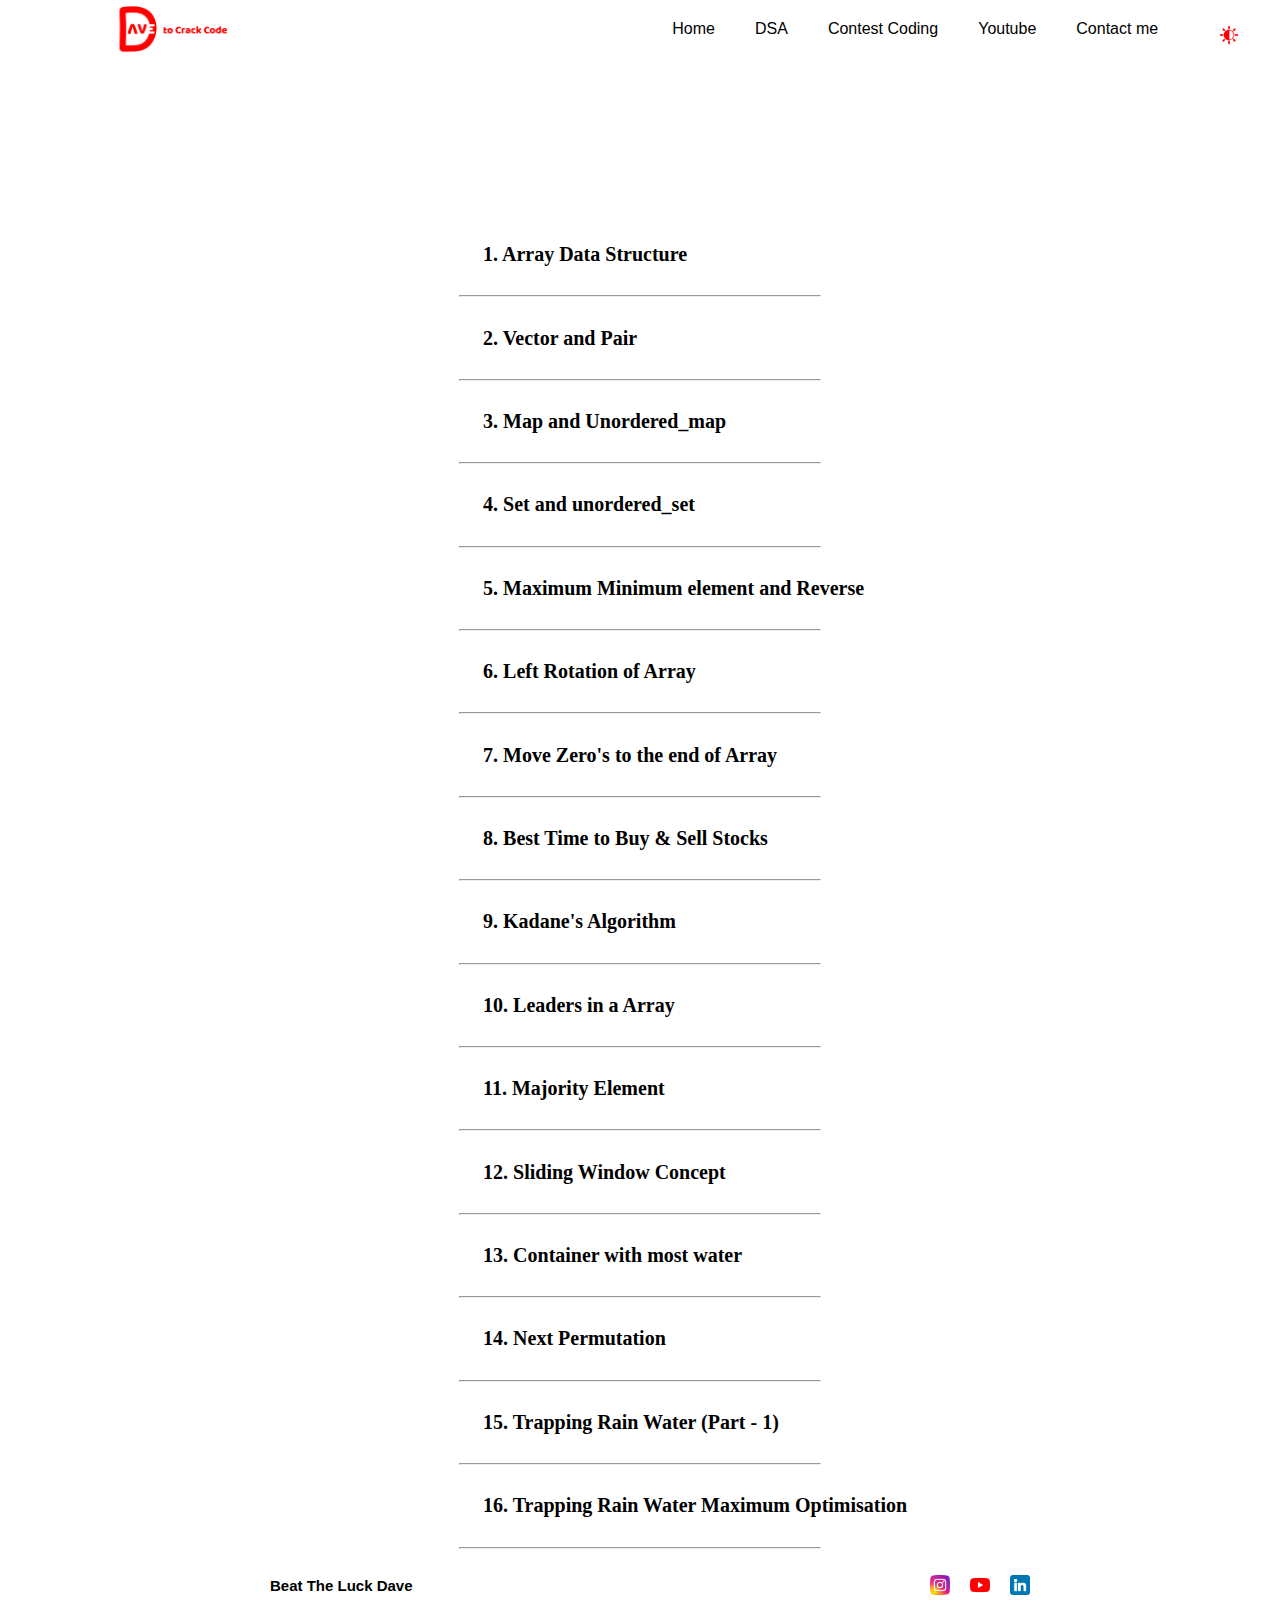
==== arraystl.html @ 77d4346f "updates" ====
<!DOCTYPE html>
<html>
<head>
	<link rel="stylesheet" type="text/css" href="style1.css">
	<meta charset="utf-8">
	<meta name="viewport" content="width=device-width, initial-scale=1">
	<title> Dave </title>
	<link rel="icon" type="image/x-icon" href="images/favicon.png">
	
</head>
<body onload="changemode1()">
	<div  id="header">
		
		<!-- phone -->
		<div id="mySidepanel" class="sidepanel">
		<a href="javascript:void(0)" style="padding-top: 10px; font-size: larger; color: red;" class="closebtn" onclick="closeNav()" > × </a>
		
		<div id="modeicon" onclick="changemod()"><img src="images/dark-mode.png" style="height: 20px; " alt=""></div>
		<a href="index.html" class="textmode" >Home</a>
		<a href="menu.html" class="textmode">DSA</a>
		<a href="editor.html" class="textmode">Contest Coding</a>
		<a href="https://www.youtube.com/channel/UC7bzV5BdSTXufiPwLRrjvxA" class="textmode">Youtube</a>
		<a href="contact.html" class="textmode">Contact me</a>
	  </div>
	  <div class="logoD"><a href="index.html"><img src="images/logo.png" ></a></div>
	  <!-- dekstop -->
	  <div class="head_container">
		  <div id="modeicon" style="margin-top: 2.4%; padding-top: 0px; padding-bottom: 0px;"  onclick="changemod()" style="margin-right: 8%;" > <img src="images/dark-mode.png" style="height: 20px; " alt=""></div>
		  <div class="headerelements"><a  class="textmode" href="contact.html">Contact me</a></div>
		  <div class="headerelements"><a class="textmode"  href="https://www.youtube.com/channel/UC7bzV5BdSTXufiPwLRrjvxA">Youtube</a></div>
		  <div class="headerelements"><a class="textmode" href="editor.html">Contest Coding</a></div>
		  <div class="headerelements"><a class="textmode" href="menu.html">DSA</a></div>
		  <div class="headerelements"><a class="textmode" href="index.html" >Home</a> </div>
	 </div>
	  <button class="openbtn textmode" onclick="openNav()"  >☰ </button>  
	</div>
	  <!-- Loading Page -->
	<div id="loading">
		<table>
			<tr style="text-align: center;">
				<td><img src="images/load_logo.png" style="height: 50px;" alt=""></td>
		    </tr>
			<tr>
				<td><h1 style="display: block;">Loading...</h1></td>
			</tr>
		</table>
	</div>
    <!-- Array and Stl Intro -->
	<div class="discriptiondsa">
		<div class="typed-out">Array and STL</div>
	</div>
	  
    <!-- Array and STL  -->
	

		<div id="droparray">
			
			<a class="serial" href="https://youtu.be/FCk5XwMkV1A">1. Array Data Structure </a><hr>
			<a class="serial" href="https://youtu.be/lvIR5PSA3rM">2. Vector and Pair </a><hr>
			<a class="serial" href="https://youtu.be/mw_gL2bwXv8">3. Map and Unordered_map </a><hr>
			<a class="serial" href="https://youtu.be/pwhddGMddXk">4. Set and unordered_set </a><hr>
			<a class="serial" href="https://youtu.be/_8hYkUSTPTc">5. Maximum Minimum element and Reverse </a><hr>
			<a class="serial" href="https://youtu.be/g22mdOEqJDE">6. Left Rotation of Array </a><hr>
			<a class="serial" href="https://youtu.be/a5MYpxwVd0Y">7. Move Zero's to the end of Array </a><hr>
			<a class="serial" href="https://youtu.be/XtsXrOz9yFw">8. Best Time to Buy & Sell Stocks </a><hr>
			<a class="serial" href="https://youtu.be/L8OttHOCryE">9. Kadane's Algorithm </a><hr>
			<a class="serial" href="https://youtu.be/oZLdA8Bkklo">10. Leaders in a Array </a><hr>
			<a class="serial" href="https://youtu.be/NNGstf2hrqM">11. Majority Element</a><hr>
			<a class="serial" href="https://youtu.be/9BmQB-RlBqQ">12. Sliding Window Concept </a><hr>
			<a class="serial" href="https://youtu.be/yc0BkczS_G4">13. Container with most water </a><hr>
			<a class="serial" href="https://youtu.be/zI-S4GWZxso">14. Next Permutation</a><hr>
			<a class="serial" href="https://youtu.be/nlOKYwH9K9Y">15. Trapping Rain Water (Part - 1) </a><hr>
			<a class="serial" href="https://youtu.be/3WAg3lv2ejE">16. Trapping Rain Water Maximum Optimisation </a> <hr>
			
		</div>

    
	<script src="script.js"></script>
	
	
	<div id="footer" >
		<div class="bottomblock textmode"> 
			Beat The Luck Dave
		</div> 
		<div class="socialmedia">
		<a href="https://www.instagram.com/dave_to_crack_code/"><img src="images/instagram.png" alt=""></a>
		<a href="https://www.youtube.com/channel/UC7bzV5BdSTXufiPwLRrjvxA"><img src="images/youtube.png" alt=""></a>
		<a href="https://www.linkedin.com/in/dave-to-crack-code/"><img src="images/linkedin.png" alt=""></a>
	</div>
	</div>
	
</body>
</html>
---- style1.css ----
body {
	/* background-color: #202020; */
	font-family: sans-serif;
	/* zoom: 125%; */
	margin: 0px;
	padding: 0px;
	justify-content: center;
	justify-items: center;
	position: relative;
	/* background-image: url("images/bbg1.png"); */
	background-color: white;
	min-height: 80vh;
	background-repeat: no-repeat;
	background-attachment: fixed;
	background-position: center;
	background-size: cover;
	-ms-overflow-style: none;
	/* Internet Explorer 10+ */
	scrollbar-width: none;
	/* Firefox */
}

body::-webkit-scrollbar {
	display: none;
	/* Safari and Chrome */
}

hr {
	width: 85%;
	
}

.videointro {
	width: 50%;
	margin-top: 10px;
	margin-bottom: 10px;
	/* margin-left: 10px; */
	display: flex;
	flex-direction: row;
	float: left;
	justify-content: center;
}



/* Dekstop header */
#header {
	background-color: white;
	opacity: 100%;
	height: 50px;
	width: 100%;
	display: flex;
	flex-direction: row;
	height: auto;
	position: sticky;
	top: 0px;
	z-index: 1;
	/* box-shadow: 0 0 10px 0.5px rgb(0, 0, 0); */
}

.head_container {
	display: flex;
	width: 100%;
	flex-direction: row-reverse;
	/* flex-wrap: nowrap; */
}

.headerelements {
	/* margin-left: 4%; */
	display: flex;
	justify-content: center;
	height: auto;
	float: left;
	font-family: Rubik, sans-serif;
	/* width: auto; */
	cursor: pointer;
	padding: 20px;
	vertical-align: middle;
	/* margin-top: 8px; */
}

.headerelements a {
	color: black;
	text-decoration: none;
}

.logoD {
	height: 50px;
	padding: 5px;
	margin-left: 8%;
	/* margin-top: 5px; */
	display: flex;
	/* position: right; */
	float: left;
	justify-content: left;
	/* width: 10%; */
}

.logoD img {
	height: 48px;
}
/* About on homepage */
@import url('https://fonts.googleapis.com/css2?family=Alfa+Slab+One&display=swap');

.waviy {
  position: relative;
  -webkit-box-reflect: below -20px linear-gradient(transparent, rgba(0, 0, 0, 0.2));
  font-size: 30px;
}
.waviy span {
  font-family: 'Alfa Slab One', cursive;
  position: relative;
  display: inline-block;
  line-height: 40px;
  /* color: #000000; */
  font-weight: bolder;
  text-transform: uppercase;
  animation: waviy 1s infinite;
  animation-delay: calc(.033s * var(--i));
  
}
@keyframes waviy {
  0%,40%,100% {
    transform: translateY(0)
  }
  20% {
    transform: translateY(-8px)
  }
}



/* ends here */
/* side panel for mobile */
.sidepanel {
	width: 0;
	position: fixed;
	z-index: 1;
	/* height: 50%; */
	display: flex;
	flex-direction: column;
	top: 0;
	right: 0;
	background-color: white;
	opacity: 90%;
	overflow-x: hidden;
	transition: 0.5s;

}


.sidepanel a {
	height: 9%;
	display: flex;
	transition: 0.3s;
	font-family: 'Courier New', Courier, monospace;
	font-weight: bold;
	font-size: 15px;
	color: rgb(0, 0, 0);
	text-align: center;
	justify-content: center;
	/* margin-left: 5px; */
	text-decoration: none;
	/* height: 20px; */
	/* padding-top: 10%; */
	padding: 4%;
	/* margin-top: 15px; */


}

#modeicon {
	margin-top: 20%;
	height: 9%;
	display: flex;
	justify-content: center;
	padding: 4%;
	/* transition: 0.3s; */
	/* float: left; */
	font-family: 'Courier New', Courier, monospace;
	text-align: center;
	cursor: pointer;
}

.sidepanel a:hover {
	font-size: 16px;
	color: red;
}


.sidepanel .closebtn {
	position: absolute;
	top: 0;
	left: 25px;
	font-size: 20px;
}

.openbtn {

	display: none;
	position: fixed;
	right: 8%;
	/* top: 10px; */
	/* margin-left: 62%; */
	font-size: 20px;
	cursor: pointer;
	background: none;
	/* opacity: 80%; */
	color: rgb(0, 0, 0);
	padding: 10px 15px;
	border: none;
	float: left;
}


.openbtn:hover {
	color: red;

}

/* ends here */



/* Loading css */
#loading {
	display: flex;
	align-items: center;
	justify-content: center;
	position: fixed;
	top: 0;
	left: 0;
	width: 100%;
	height: 100%;
	background-color: rgb(255, 255, 255);
	/* opacity: 97%; */
	z-index: 9999;
}

#loading h1 {
	font-size: x-large;
	font-weight: bold;
	color: #000000;
}

/* ends here */




/*  DSA serial wise topic names css */
/* Typewritter css */
.typewriter {
	display: inline-block;

}

.typed-out {
	overflow: hidden;
	font-family: Comic Sans MS, Comic Sans, cursive;
	text-align: center;
	/* border-right: .15em solid rgb(255, 38, 0); */
	white-space: nowrap;
	animation:
		typing 6s forwards;
	font-size: 30px;

	font-weight: bold;
	width: 0;
}

@keyframes typing {
	from {
		width: 0
	}

	to {
		width: 100%
	}
}

.discriptiondsa {
	display: flex;
	height: 90%;
	padding: 5%;
	/* color: #000000; */
	/* background-color: #000000; */
	justify-content: center;
	font-family: Verdana, Geneva, Tahoma, sans-serif;
}

/* ends here typewitter css */
.serial {
	display: flex;
	justify-content: left;
	text-decoration: none;
	padding-left: 10%;
	height: 30%;
	width: 100%;
	padding: 5%;
	font-size: 20px;
	margin-left: 8%;
	font-weight: bold;
	font-family: Comic Sans MS, Comic Sans, cursive;
	cursor: pointer;
	/* background-color: rgb(255, 255, 255); */
	color: #000000;
	/* opacity: 70%; */

}



#droparray {
	padding: 0px;
	margin: 0px;
	/* display: none; */
	color: rgb(0, 0, 0);
	/* background-color: 000; */

}

#sorting {
	padding: 0px;
	margin: 0px;
	/* display: none; */
	color: rgb(0, 0, 0);
	/* background-color: 000; */

}

#Searching {
	padding: 0px;
	margin: 0px;
	/* display: none; */
	color: rgb(0, 0, 0);
	/* background-color: 000; */
}

#Recursion {
	padding: 0px;
	margin: 0px;
	/* display: none; */
	color: rgb(0, 0, 0);
	/* background-color: 000; */
}

#discriptionblock {
	font-family: Comic Sans MS, Comic Sans, cursive;
	display: flex;
	justify-content: center;
	flex-wrap: wrap;
	width: 100%;
	height: 30%;
}

.discription {
	width: 40%;
	display: flex;
	margin:10px;
	font-size: large;
	line-height: 25px;
	/* float: left; */
	flex-direction: column;
	justify-content: center;
}

/* DSA serial ends here */

/* Feedback form */
.title2 {
	/* position: relative; */
	margin-top: 10%;
	margin-left: 10%;
}
.title2 span{
	font-weight: 500;
	font-family: Comic Sans MS, Comic Sans, cursive;
	font-size: 30px;
	/* color: #ffffff; */
}
.title2 .shortdesc2 {
	/* padding: 10px; */
	font-family: Comic Sans MS, Comic Sans, cursive;
	font-size: 15px;
	/* color: #2E3D49; */
	margin-bottom: 10px;
}
.feedbox {
	margin-top: 50px;
	/* width: 100%; */
	display: flex;
	background-image: url("images/feedback.png");
	background-size: cover;
	padding: 50px 80px;
	background-attachment: fixed;
	/* justify-content: center; */
	align-items: center;
}
.feed {
	display: flex;
	/* justify-content: center; */
	width: 100%;
	height: 90%;
	/* position: relative; */
	font-family: Comic Sans MS, Comic Sans, cursive;
	border-radius: 10px;
	justify-content: center;
	box-shadow: inset 0 0 90px rgba(0,0,0,0.6),
					0 0 80px rgba(0,0,0,0.2);
	background: rgba(0,0,0,0.4);
}
.feed form {
	width: 90%;
	height: 100%;
	padding: 20px;
}

.feed form label {
	position: absolute;
	color: #f2f2f2;
	font-size: 15px;
	font-weight: 800;
}
.feed form input, .feed textarea {
	padding: 15px;
	border-radius: 5px;
	box-shadow: inset 0 0 5px lightgray;
	border: 1px solid rgba(0,0,0,0.2);
	outline: none;
	/* color: #2E3D49; */
	background: #fff9;
	font-weight: 600;
}
.feed form input {
	margin-bottom: 15px;
	width: 50%;
}
.feed form .fname {
	width: 25%;
}
.feed form textarea {
	width: 90%;
	height: 15%;
}
.feed #csubmit {
	margin-top: 25px; 
	background: linear-gradient(to right, #fa3737, #DF2771);
	border-radius: 5px;
	border-style: none;
	outline: none;
	width: 100%;
	padding: 15px 25px;
	color: #fff;
	font-size: 12px;
	cursor: pointer;
}

@media (max-width: 1000px) {	
	 .feedbox feed form .fname{
		width: 100%;
	}
	.feedbox feed form input{
		width: 100%;
	}
}
/* feedback ends */


/* footer from here */
#footer {
	/* position: inherit;
top:80%; */
	margin-top: auto;
	/* bottom: 0px; */
	background-color: white;
	/* opacity: 80%; */
	display: flex;
	/* margin-top: 40px; */
	justify-content: center;

	text-align: center;
	width: 100%;
	height: auto;

}

.socialmedia {
	display: flex;
	/* flex-direction: row-; */
	justify-content: right;
	gap: 20px;
	width: auto;
	height: 30px;
	/* margin-left: 70%; */

}

.socialmedia img {
	height: 20px;
	padding-top: 18px;
}

.socialmedia a {
	text-decoration: none;
}

.bottomblock {
	color: rgb(0, 0, 0);
	text-align: left;
	width: 50%;
	/* padding-top: 150px; */
	padding: 20px;
	font-size: 15px;
	font-weight: bold;



}

/* Fotter ends here */


/* code editor */


@media (max-width: 861px) {
	.feedbox .feed form input{
		height: 10px;
		width: 80%;
		font-size: 8px;
	}
	.title2 span{
		font-size: 20px;
	}
	.serial {
		font-size: 10px;
	}

	.bottomblock {
		font-size: 10px;
	}

	.videointro {
		width: 80%;
		margin-left: 10%;
	}

	.socialmedia img {
		height: 15px;
	}

	.discription {
		width: 90%;
		font-size: 15px;
		/* line-height: normal; */
	}

	
	.openbtn {
		display: flex;
	}

	.head_container {
		display: none;
	}

	.typed-out {
		font-size: medium;
	}

	@keyframes typing {
		from {
			width: 0
		}

		to {
			width: 85%
		}
	}
}
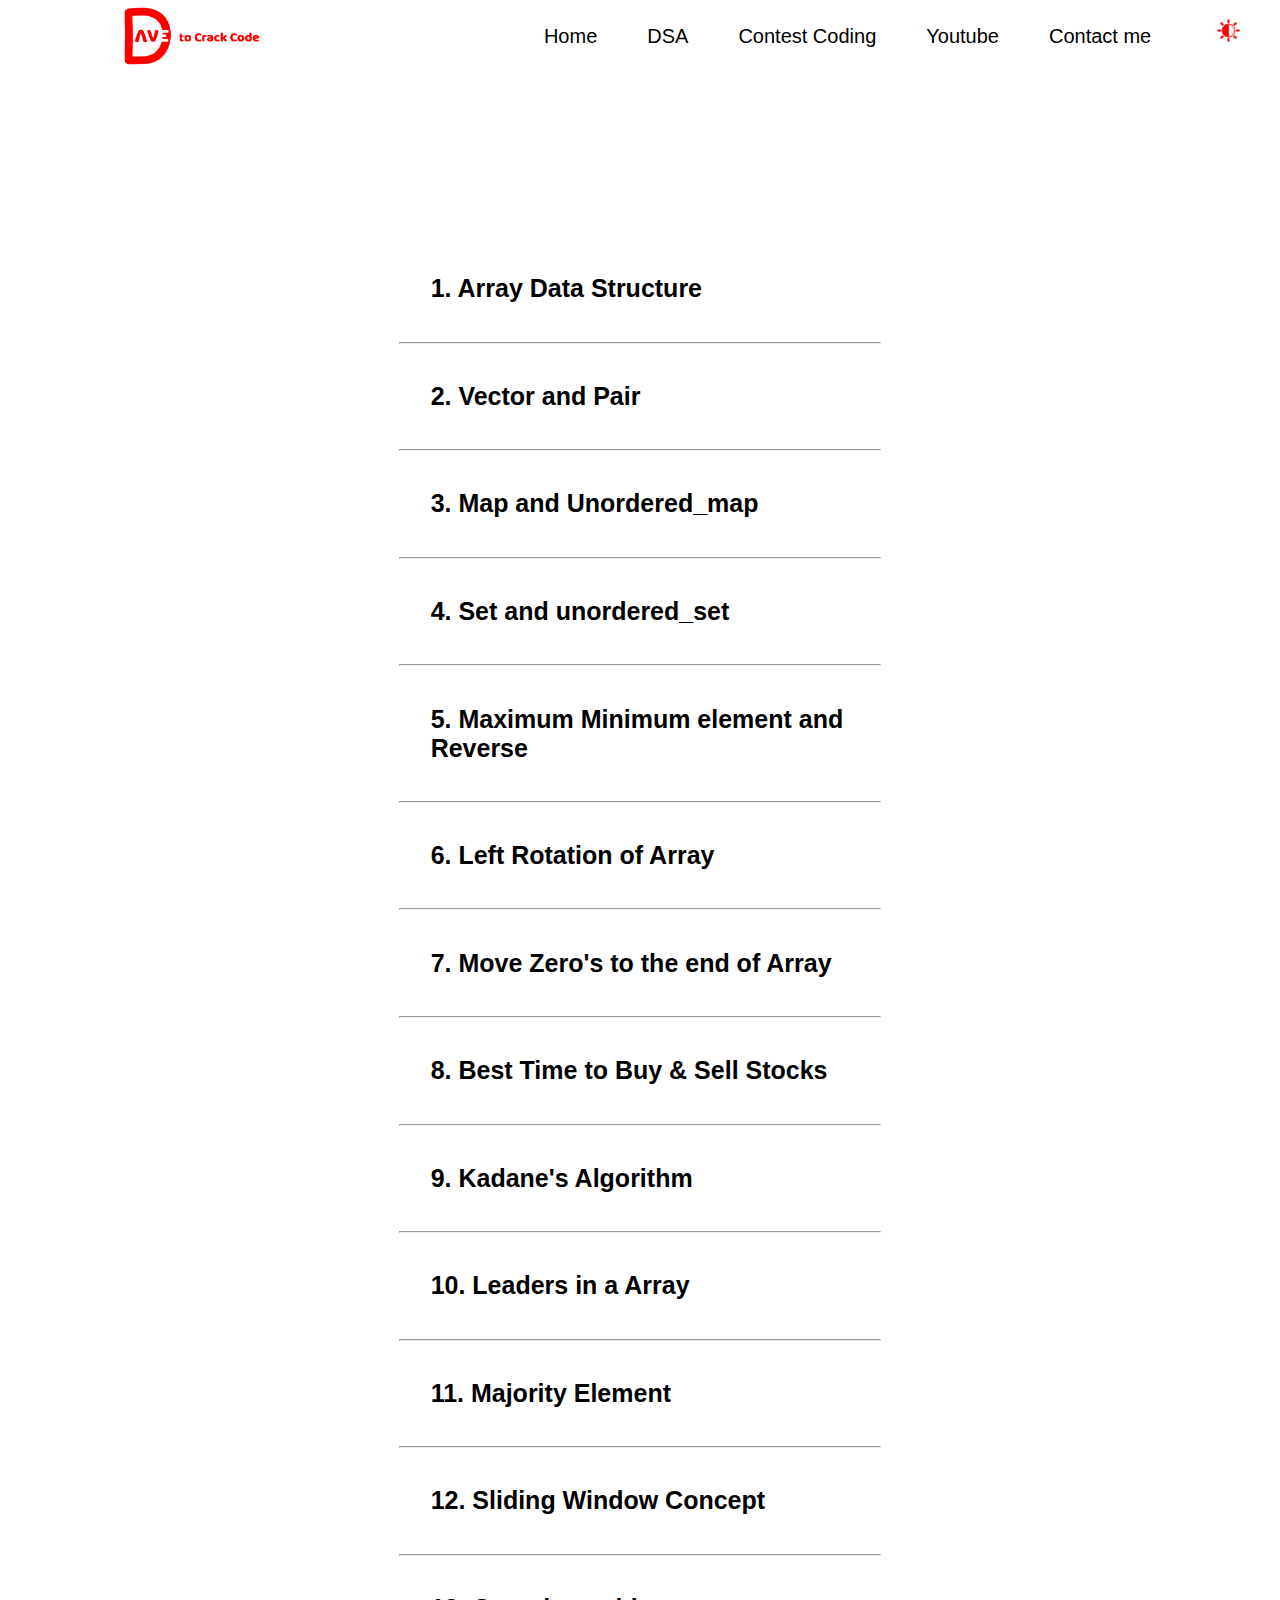
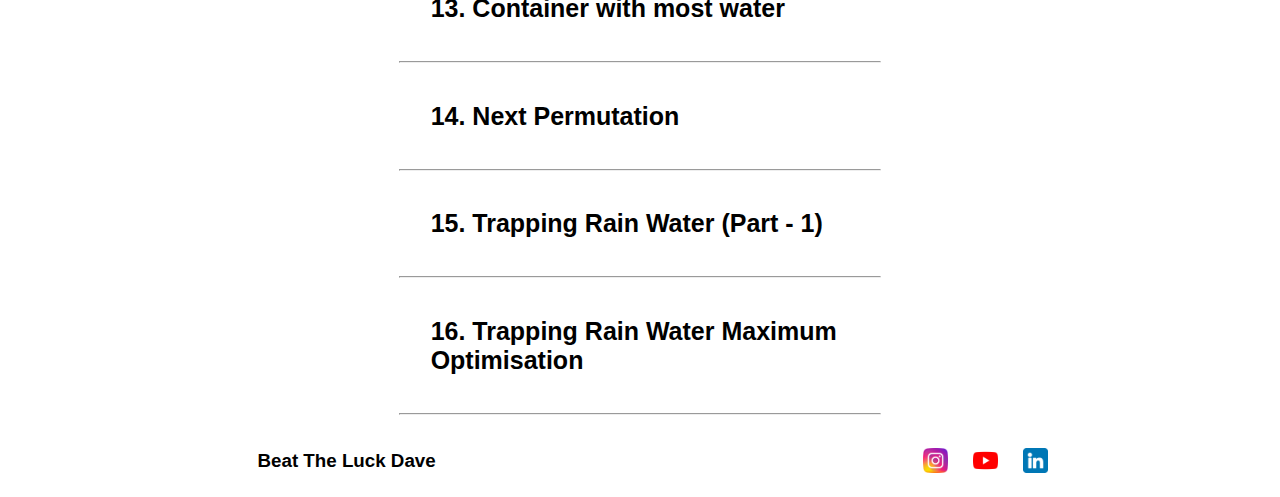
==== commit f9b7c247: "comit" ====
--- a/arraystl.html
+++ b/arraystl.html
@@ -25,7 +25,7 @@
 	  <div class="logoD"><a href="index.html"><img src="images/logo.png" ></a></div>
 	  <!-- dekstop -->
 	  <div class="head_container">
-		  <div id="modeicon" style="margin-top: 2.4%; padding-top: 0px; padding-bottom: 0px;"  onclick="changemod()" style="margin-right: 8%;" > <img src="images/dark-mode.png" style="height: 20px; " alt=""></div>
+		  <div id="modeicon" style="margin-top: 1.8%; padding-top: 0px; padding-bottom: 0px;"  onclick="changemod()" style="margin-right: 8%;" > <img src="images/dark-mode.png" style="height: 20px; " alt=""></div>
 		  <div class="headerelements"><a  class="textmode" href="contact.html">Contact me</a></div>
 		  <div class="headerelements"><a class="textmode"  href="https://www.youtube.com/channel/UC7bzV5BdSTXufiPwLRrjvxA">Youtube</a></div>
 		  <div class="headerelements"><a class="textmode" href="editor.html">Contest Coding</a></div>
--- a/style1.css
+++ b/style1.css
@@ -2,7 +2,7 @@
 body {
 	/* background-color: #202020; */
 	font-family: sans-serif;
-	/* zoom: 125%; */
+	zoom: 125%;
 	margin: 0px;
 	padding: 0px;
 	justify-content: center;
@@ -109,7 +109,7 @@
   font-size: 30px;
 }
 .waviy span {
-  font-family: 'Alfa Slab One', cursive;
+  /* font-family: 'Alfa Slab One', cursive; */
   position: relative;
   display: inline-block;
   line-height: 40px;
@@ -156,7 +156,7 @@
 	transition: 0.3s;
 	font-family: 'Courier New', Courier, monospace;
 	font-weight: bold;
-	font-size: 15px;
+	font-size: 20px;
 	color: rgb(0, 0, 0);
 	text-align: center;
 	justify-content: center;
@@ -258,7 +258,7 @@
 
 .typed-out {
 	overflow: hidden;
-	font-family: Comic Sans MS, Comic Sans, cursive;
+	/* font-family: Comic Sans MS, Comic Sans, cursive; */
 	text-align: center;
 	/* border-right: .15em solid rgb(255, 38, 0); */
 	white-space: nowrap;
@@ -297,12 +297,12 @@
 	text-decoration: none;
 	padding-left: 10%;
 	height: 30%;
-	width: 100%;
+	/* width: 100%; */
 	padding: 5%;
 	font-size: 20px;
 	margin-left: 8%;
 	font-weight: bold;
-	font-family: Comic Sans MS, Comic Sans, cursive;
+	/* font-family: Comic Sans MS, Comic Sans, cursive; */
 	cursor: pointer;
 	/* background-color: rgb(255, 255, 255); */
 	color: #000000;
@@ -347,7 +347,7 @@
 }
 
 #discriptionblock {
-	font-family: Comic Sans MS, Comic Sans, cursive;
+	/* font-family: Comic Sans MS, Comic Sans, cursive; */
 	display: flex;
 	justify-content: center;
 	flex-wrap: wrap;
@@ -368,6 +368,59 @@
 
 /* DSA serial ends here */
 
+
+/* Contest Coding */
+.timetable{
+	display: flex;
+	justify-content: center;
+	color: #fff;
+	margin-bottom: 10%;
+}
+.timetable table{
+padding: 2%;
+background-color: rgba(0,0,0,0.8);
+/* opacity: 80%; */
+/* border: 0.5px solid; */
+border-collapse: collapse;
+
+}
+.timetable table tr td{
+	padding-left: 25px;
+	padding-right: 25px;
+	padding-top: 15px;
+	padding-bottom: 15px;
+	font-size: 20px;
+}
+.upcoming{
+	background-color: rgb(79, 255, 120);
+	color: #000000;
+}
+
+.editorb {
+	/* The image used */
+	background-image: url("images/feedback.png");
+  
+	/* Add the blur effect */
+	
+  
+	/* Full height */
+	height: 100%;
+  
+	/* Center and scale the image nicely */
+	background-position: center;
+	background-repeat: no-repeat;
+	background-size: cover;
+  }
+/* ends here */
+
+
+
+
+
+
+
+
+
 /* Feedback form */
 .title2 {
 	/* position: relative; */
@@ -376,13 +429,13 @@
 }
 .title2 span{
 	font-weight: 500;
-	font-family: Comic Sans MS, Comic Sans, cursive;
+	/* font-family: Comic Sans MS, Comic Sans, cursive; */
 	font-size: 30px;
 	/* color: #ffffff; */
 }
 .title2 .shortdesc2 {
 	/* padding: 10px; */
-	font-family: Comic Sans MS, Comic Sans, cursive;
+	/* font-family: Comic Sans MS, Comic Sans, cursive; */
 	font-size: 15px;
 	/* color: #2E3D49; */
 	margin-bottom: 10px;
@@ -404,7 +457,7 @@
 	width: 100%;
 	height: 90%;
 	/* position: relative; */
-	font-family: Comic Sans MS, Comic Sans, cursive;
+	/* font-family: Comic Sans MS, Comic Sans, cursive; */
 	border-radius: 10px;
 	justify-content: center;
 	box-shadow: inset 0 0 90px rgba(0,0,0,0.6),
@@ -526,16 +579,19 @@
 
 
 @media (max-width: 861px) {
+	body{
+		zoom: normal;
+	}
 	.feedbox .feed form input{
 		height: 10px;
 		width: 80%;
-		font-size: 8px;
+		font-size: 18px;
 	}
 	.title2 span{
 		font-size: 20px;
 	}
 	.serial {
-		font-size: 10px;
+		font-size: 12px;
 	}
 
 	.bottomblock {
@@ -566,8 +622,17 @@
 		display: none;
 	}
 
+
+	.timetable table tr td{
+		padding-left: 15px;
+		padding-right: 15px;
+		padding-top: 18px;
+		padding-bottom: 18px;
+		font-size: 15px;
+  }
+
 	.typed-out {
-		font-size: medium;
+		font-size: 20px;
 	}
 
 	@keyframes typing {
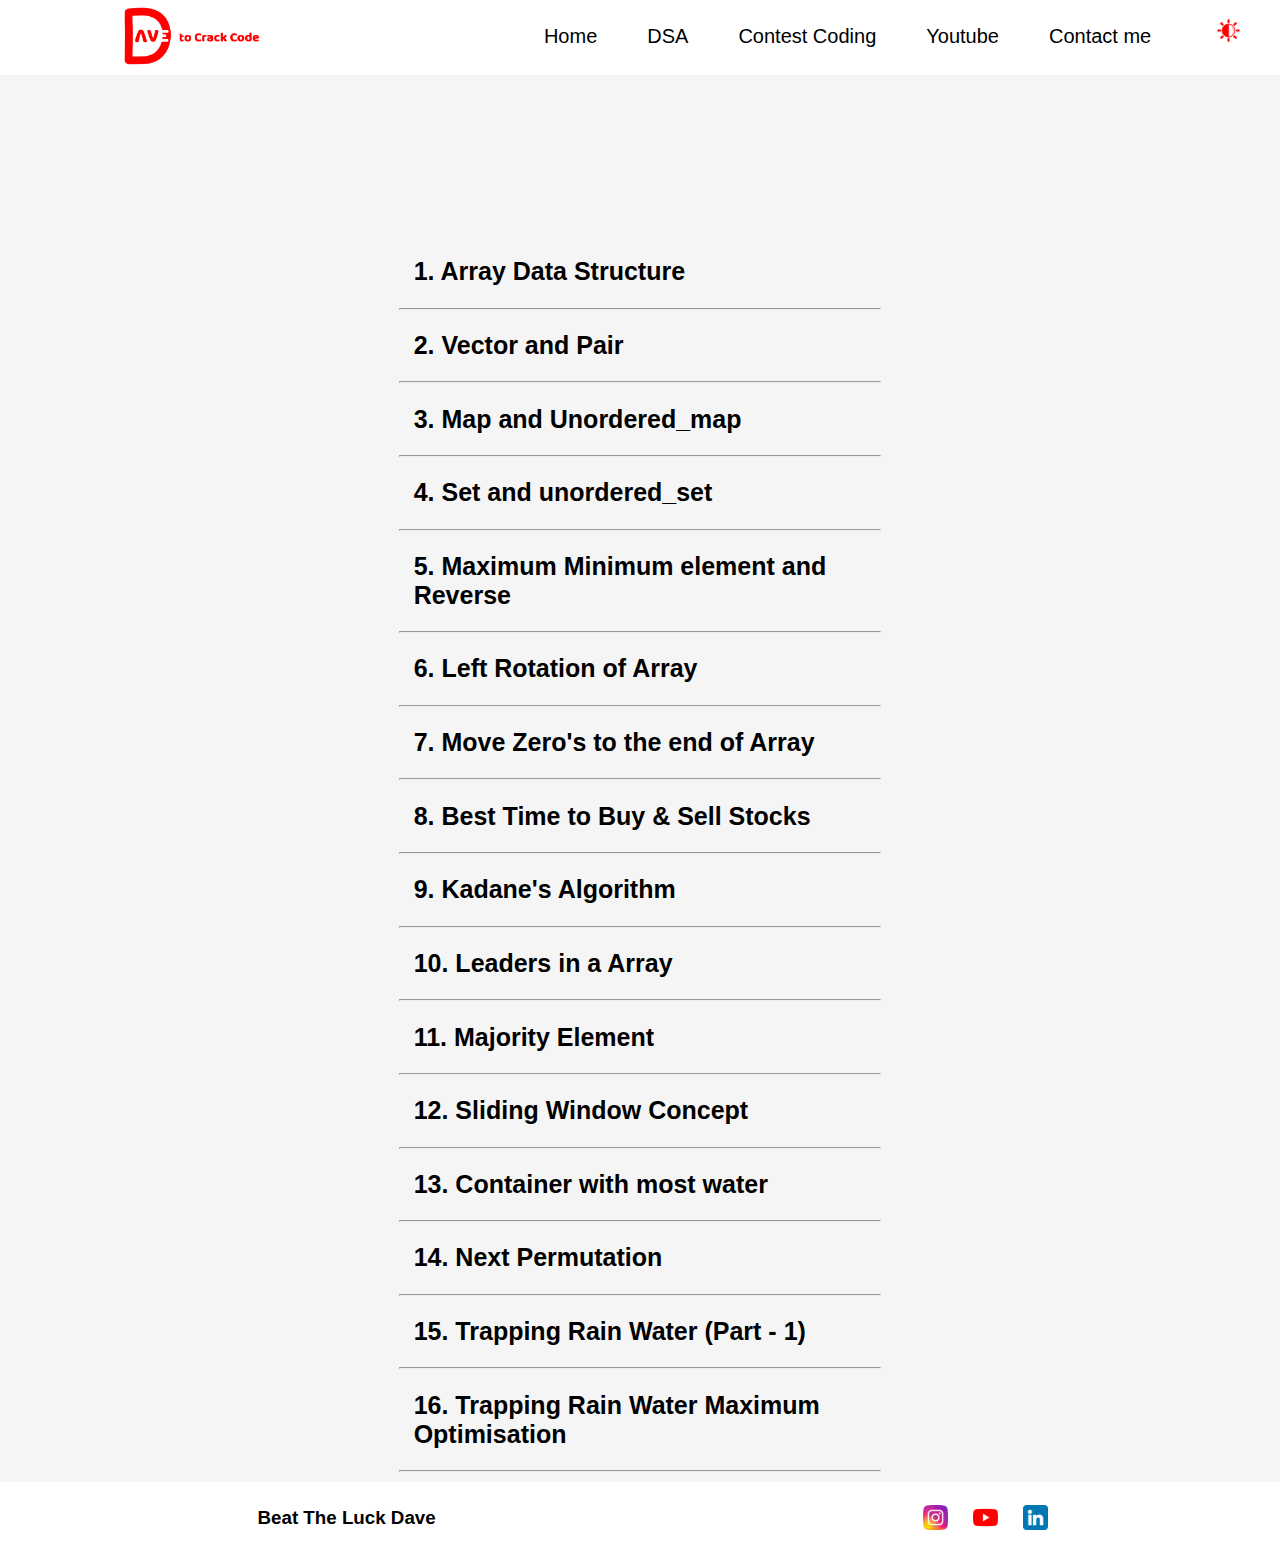
==== commit 02af05b9: "upd" ====
--- a/arraystl.html
+++ b/arraystl.html
@@ -54,7 +54,7 @@
 	
 
 		<div id="droparray">
-			
+					
 			<a class="serial" href="https://youtu.be/FCk5XwMkV1A">1. Array Data Structure </a><hr>
 			<a class="serial" href="https://youtu.be/lvIR5PSA3rM">2. Vector and Pair </a><hr>
 			<a class="serial" href="https://youtu.be/mw_gL2bwXv8">3. Map and Unordered_map </a><hr>
--- a/style1.css
+++ b/style1.css
@@ -3,14 +3,14 @@
 	/* background-color: #202020; */
 	font-family: sans-serif;
 	zoom: 125%;
+	min-height: 100vh;
 	margin: 0px;
 	padding: 0px;
 	justify-content: center;
 	justify-items: center;
 	position: relative;
 	/* background-image: url("images/bbg1.png"); */
-	background-color: white;
-	min-height: 80vh;
+	background-color: #E8E8E8;
 	background-repeat: no-repeat;
 	background-attachment: fixed;
 	background-position: center;
@@ -20,6 +20,7 @@
 	scrollbar-width: none;
 	/* Firefox */
 }
+
 
 body::-webkit-scrollbar {
 	display: none;
@@ -281,8 +282,9 @@
 }
 
 .discriptiondsa {
-	display: flex;
-	height: 90%;
+	font-family: Arial, Helvetica, sans-serif;
+	display: flex;
+	/* height: 90%; */
 	padding: 5%;
 	/* color: #000000; */
 	/* background-color: #000000; */
@@ -298,7 +300,7 @@
 	padding-left: 10%;
 	height: 30%;
 	/* width: 100%; */
-	padding: 5%;
+	padding: 2%;
 	font-size: 20px;
 	margin-left: 8%;
 	font-weight: bold;
@@ -315,9 +317,7 @@
 #droparray {
 	padding: 0px;
 	margin: 0px;
-	/* display: none; */
-	color: rgb(0, 0, 0);
-	/* background-color: 000; */
+	/* color: rgb(0, 0, 0); */
 
 }
 
@@ -367,51 +367,38 @@
 }
 
 /* DSA serial ends here */
+#timetable {
+	font-family: Arial, Helvetica, sans-serif;
+	border-collapse: collapse;
+	/* width: 100%; */
+	display: flex;
+	justify-content: center;
+	margin-bottom: 50px;
+  }
+  
+  #timetable td, #timetable th {
+	border: 2px;
+	cursor: pointer;
+	padding: 10px;
+	/* color: #000000; */
+  }
+  
+ 
+  .timetable_even {
+	background-color: #f2f2f2;
+  }
+  
+  #timetable th {
+	/* padding-top: 12px; */
+	/* padding-bottom: 12px; */
+	text-align: left;
+	background-color: #ef5541;
+
+  }
 
 
 /* Contest Coding */
-.timetable{
-	display: flex;
-	justify-content: center;
-	color: #fff;
-	margin-bottom: 10%;
-}
-.timetable table{
-padding: 2%;
-background-color: rgba(0,0,0,0.8);
-/* opacity: 80%; */
-/* border: 0.5px solid; */
-border-collapse: collapse;
-
-}
-.timetable table tr td{
-	padding-left: 25px;
-	padding-right: 25px;
-	padding-top: 15px;
-	padding-bottom: 15px;
-	font-size: 20px;
-}
-.upcoming{
-	background-color: rgb(79, 255, 120);
-	color: #000000;
-}
-
-.editorb {
-	/* The image used */
-	background-image: url("images/feedback.png");
-  
-	/* Add the blur effect */
-	
-  
-	/* Full height */
-	height: 100%;
-  
-	/* Center and scale the image nicely */
-	background-position: center;
-	background-repeat: no-repeat;
-	background-size: cover;
-  }
-/* ends here */
+
 
 
 
@@ -523,10 +510,8 @@
 
 /* footer from here */
 #footer {
-	/* position: inherit;
-top:80%; */
-	margin-top: auto;
-	/* bottom: 0px; */
+	
+ 
 	background-color: white;
 	/* opacity: 80%; */
 	display: flex;
@@ -612,7 +597,7 @@
 		font-size: 15px;
 		/* line-height: normal; */
 	}
-
+    
 	
 	.openbtn {
 		display: flex;
@@ -624,15 +609,15 @@
 
 
 	.timetable table tr td{
-		padding-left: 15px;
-		padding-right: 15px;
-		padding-top: 18px;
-		padding-bottom: 18px;
+		padding-left: 10px;
+		padding-right: 10px;
+		padding-top: 15px;
+		padding-bottom: 15px;
 		font-size: 15px;
   }
 
 	.typed-out {
-		font-size: 20px;
+		font-size: 15px;
 	}
 
 	@keyframes typing {
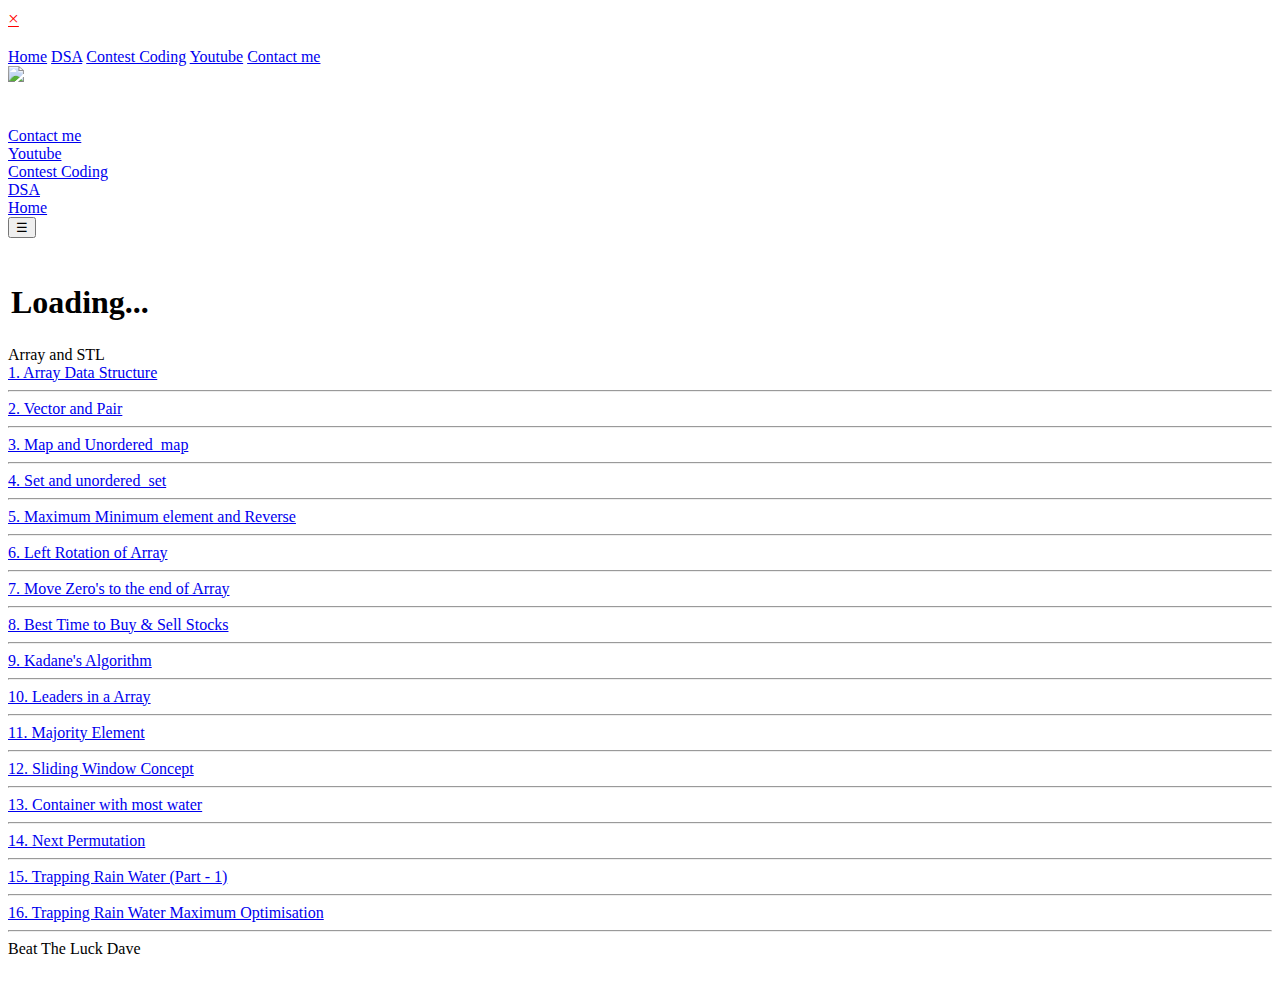
==== commit 9fc52237: "Mongodb added" ====
--- a/arraystl.html
+++ b/arraystl.html
@@ -1,11 +1,11 @@
 <!DOCTYPE html>
 <html>
 <head>
-	<link rel="stylesheet" type="text/css" href="style1.css">
+	<link rel="stylesheet" type="text/css" href="/style1.css">
 	<meta charset="utf-8">
 	<meta name="viewport" content="width=device-width, initial-scale=1">
 	<title> Dave </title>
-	<link rel="icon" type="image/x-icon" href="images/favicon.png">
+	<link rel="icon" type="image/x-icon" href="/images/favicon.png">
 	
 </head>
 <body onload="changemode1()">
@@ -15,22 +15,22 @@
 		<div id="mySidepanel" class="sidepanel">
 		<a href="javascript:void(0)" style="padding-top: 10px; font-size: larger; color: red;" class="closebtn" onclick="closeNav()" > × </a>
 		
-		<div id="modeicon" onclick="changemod()"><img src="images/dark-mode.png" style="height: 20px; " alt=""></div>
-		<a href="index.html" class="textmode" >Home</a>
-		<a href="menu.html" class="textmode">DSA</a>
-		<a href="editor.html" class="textmode">Contest Coding</a>
+		<div id="modeicon" onclick="changemod()"><img src="/images/dark-mode.png" style="height: 20px; " alt=""></div>
+		<a href="/index" class="textmode" >Home</a>
+		<a href="/dsa" class="textmode">DSA</a>
+		<a href="/editor" class="textmode">Contest Coding</a>
 		<a href="https://www.youtube.com/channel/UC7bzV5BdSTXufiPwLRrjvxA" class="textmode">Youtube</a>
-		<a href="contact.html" class="textmode">Contact me</a>
+		<a href="/contact" class="textmode">Contact me</a>
 	  </div>
-	  <div class="logoD"><a href="index.html"><img src="images/logo.png" ></a></div>
+	  <div class="logoD"><a href="/index"><img src="/images/logo.png" ></a></div>
 	  <!-- dekstop -->
 	  <div class="head_container">
 		  <div id="modeicon" style="margin-top: 1.8%; padding-top: 0px; padding-bottom: 0px;"  onclick="changemod()" style="margin-right: 8%;" > <img src="images/dark-mode.png" style="height: 20px; " alt=""></div>
-		  <div class="headerelements"><a  class="textmode" href="contact.html">Contact me</a></div>
+		  <div class="headerelements"><a  class="textmode" href="/contact">Contact me</a></div>
 		  <div class="headerelements"><a class="textmode"  href="https://www.youtube.com/channel/UC7bzV5BdSTXufiPwLRrjvxA">Youtube</a></div>
-		  <div class="headerelements"><a class="textmode" href="editor.html">Contest Coding</a></div>
-		  <div class="headerelements"><a class="textmode" href="menu.html">DSA</a></div>
-		  <div class="headerelements"><a class="textmode" href="index.html" >Home</a> </div>
+		  <div class="headerelements"><a class="textmode" href="/editor">Contest Coding</a></div>
+		  <div class="headerelements"><a class="textmode" href="/dsa">DSA</a></div>
+		  <div class="headerelements"><a class="textmode" href="/index" >Home</a> </div>
 	 </div>
 	  <button class="openbtn textmode" onclick="openNav()"  >☰ </button>  
 	</div>
